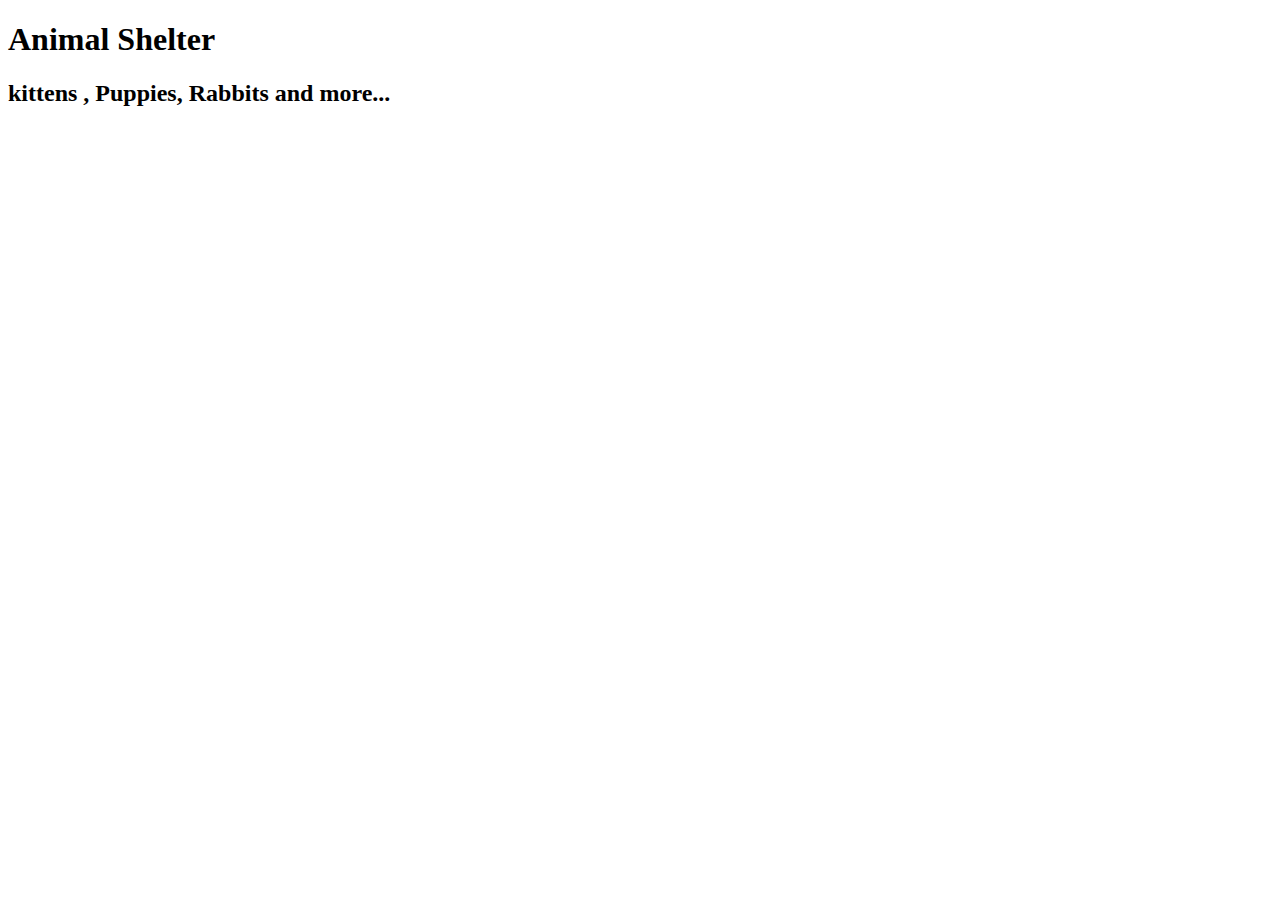
==== index.html @ e74e3f5b "Initial Commit" ====
<!DOCTYPE html>
<html lang="en">
<head>
    <meta charset="UTF-8">
    <meta name="viewport" content="width=device-width, initial-scale=1.0">
    <title>Shelter</title>
    <link rel="stylesheet" href="style.css">
</head>
<body>
    <h1>Animal Shelter</h1>
    <h2>kittens , Puppies, Rabbits and more...</h2>
</body>
</html>
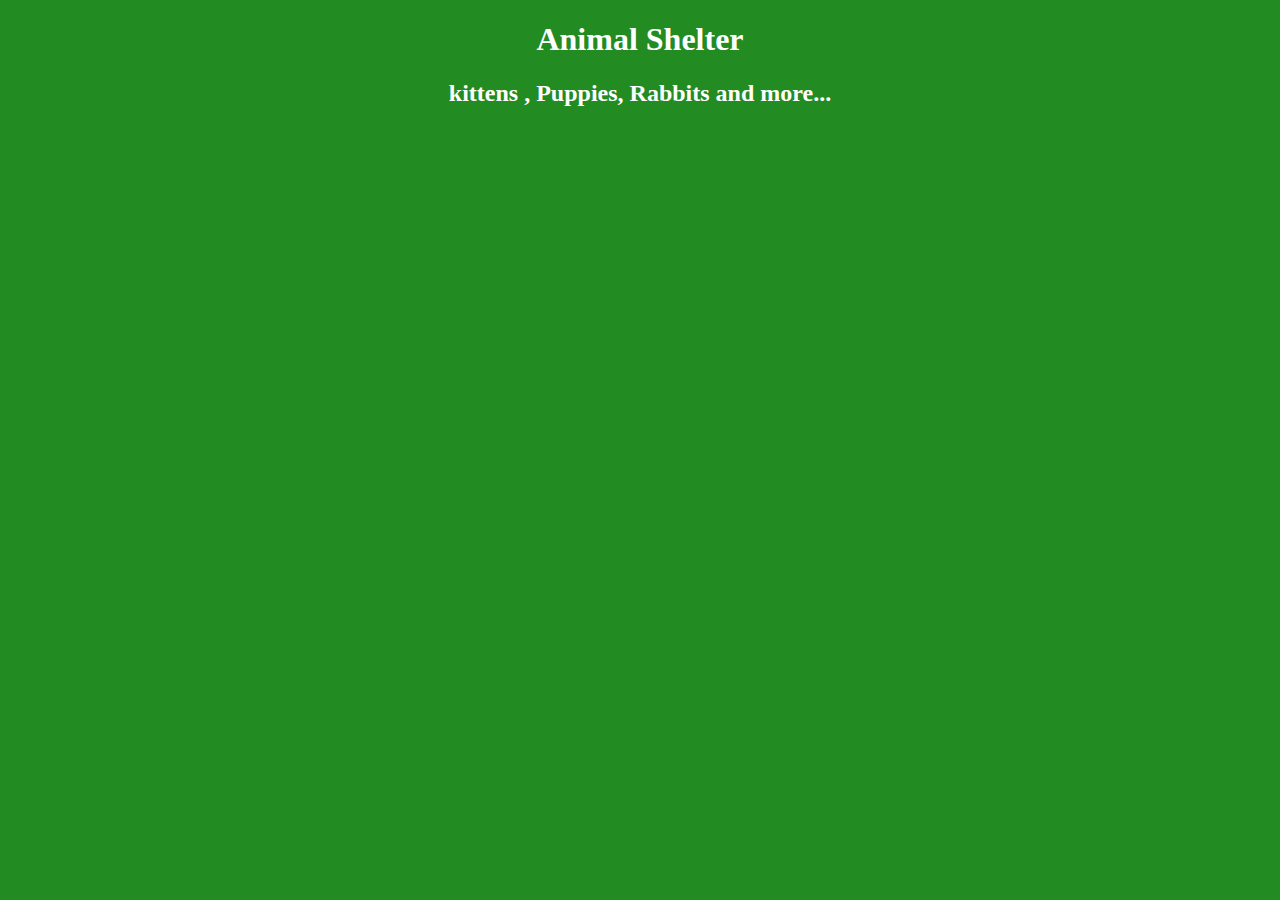
==== commit cd737630: "Adding styles" ====
--- a/index.html
+++ b/index.html
@@ -9,5 +9,7 @@
 <body>
     <h1>Animal Shelter</h1>
     <h2>kittens , Puppies, Rabbits and more...</h2>
+
+    
 </body>
 </html>--- a/style.css
+++ b/style.css
@@ -0,0 +1,6 @@
+body
+{
+    background-color: forestgreen;
+    color: white;
+    text-align: center;
+}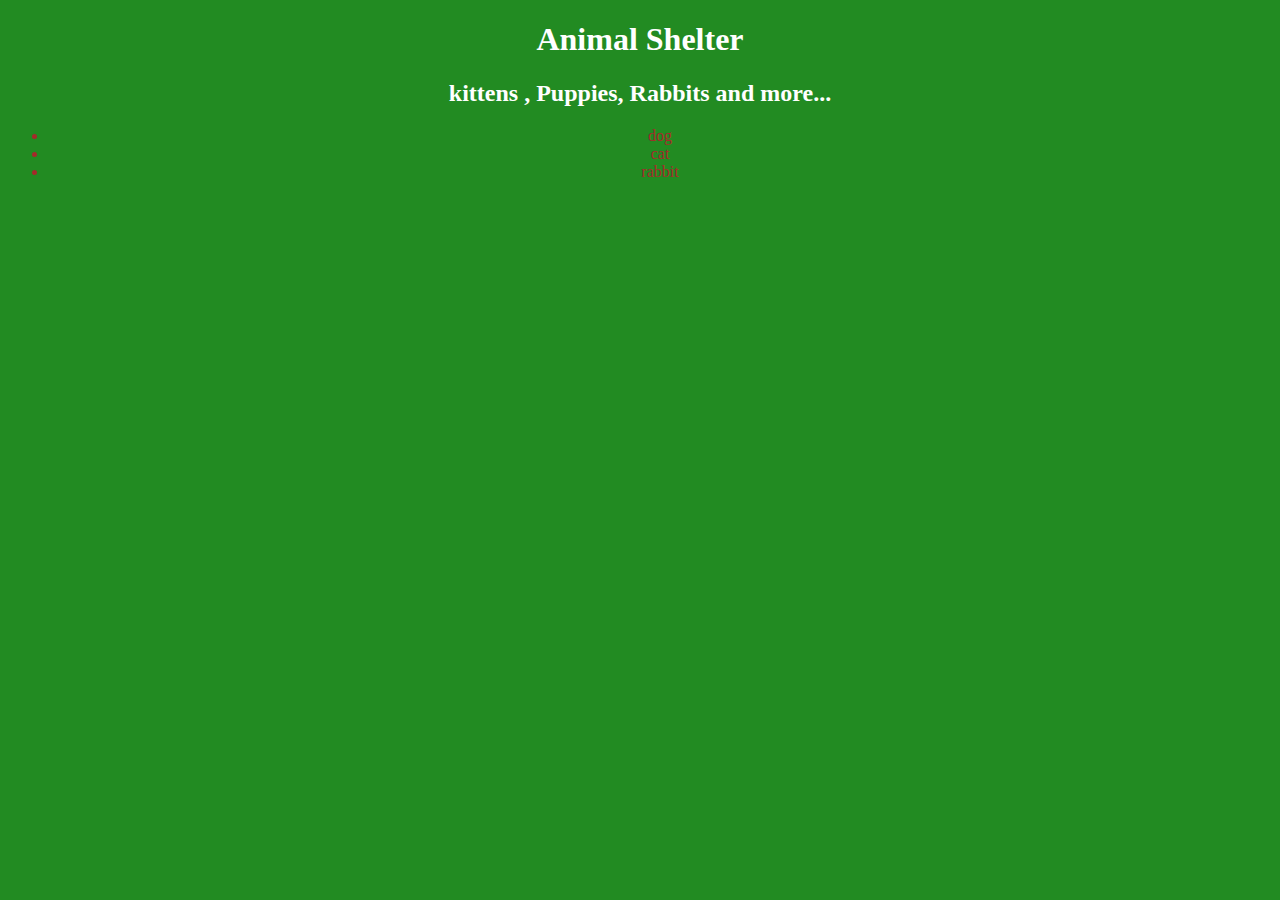
==== commit c23a491b: "add animals" ====
--- a/index.html
+++ b/index.html
@@ -10,6 +10,13 @@
     <h1>Animal Shelter</h1>
     <h2>kittens , Puppies, Rabbits and more...</h2>
 
-    
+    <ul>
+        <li>dog</li>
+        <li>cat</li>
+        <li>rabbit</li>
+
+    </ul>
+
+
 </body>
 </html>--- a/style.css
+++ b/style.css
@@ -3,4 +3,9 @@
     background-color: forestgreen;
     color: white;
     text-align: center;
+}
+
+ul
+{
+    color: brown;
 }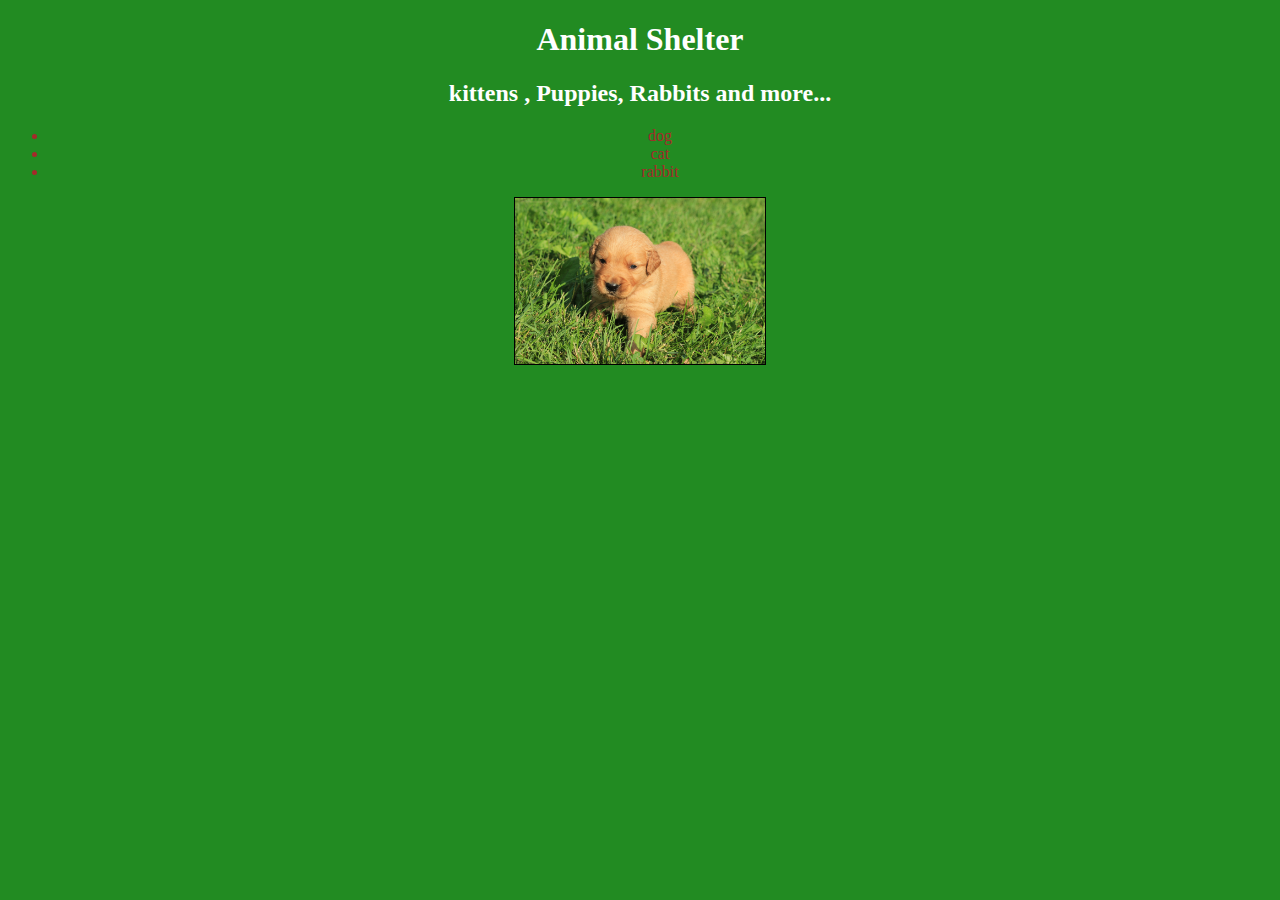
==== commit f9e680ea: "Adding home image" ====
--- a/index.html
+++ b/index.html
@@ -17,6 +17,7 @@
 
     </ul>
 
+    <img class = "home-image" src="assets/images/p1.jpg"></img>
 
 </body>
 </html>--- a/style.css
+++ b/style.css
@@ -8,4 +8,10 @@
 ul
 {
     color: brown;
+}
+
+
+.home-image{
+    width: 250px;
+    border: 1px solid black;
 }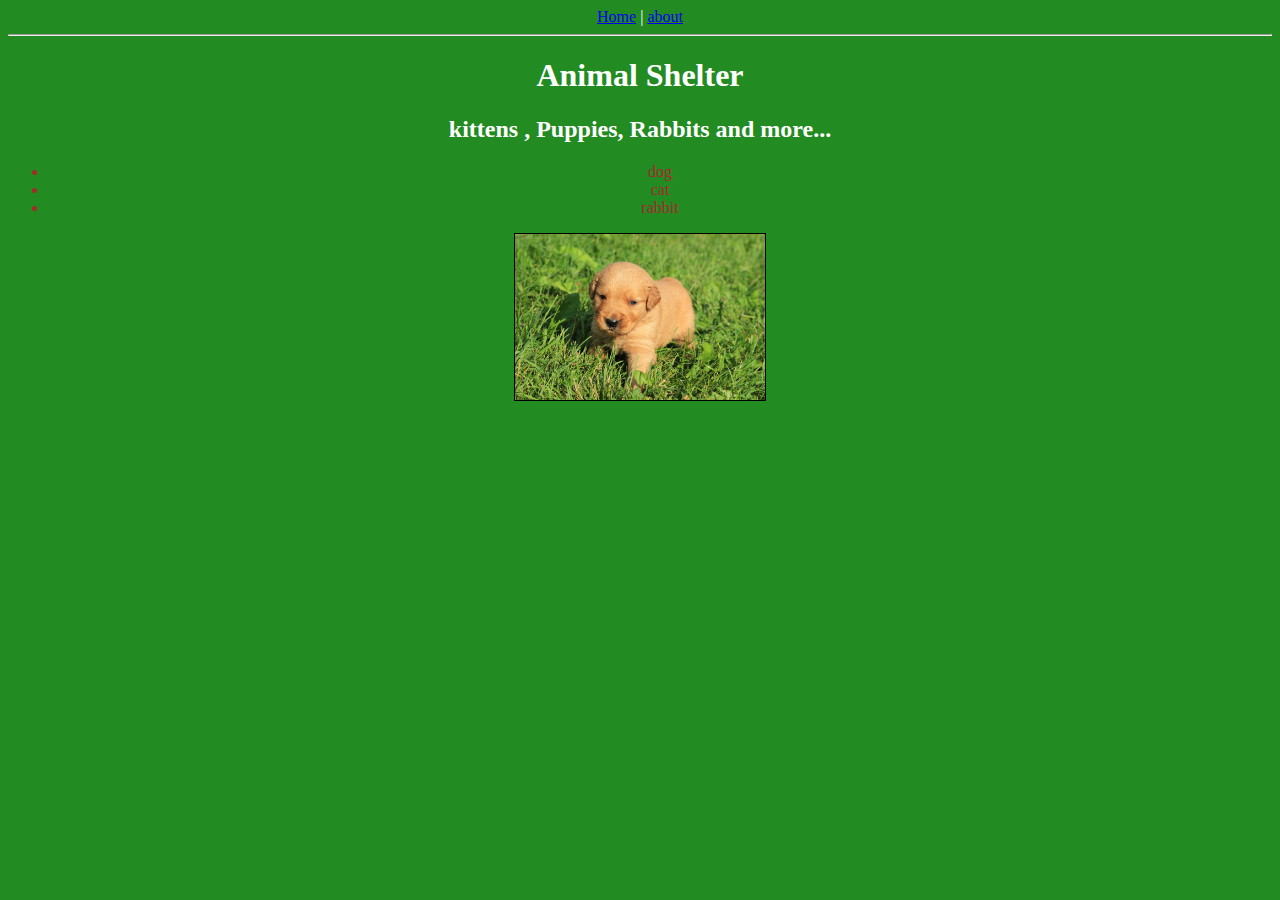
==== commit 61a55f46: "adding about page and menu" ====
--- a/index.html
+++ b/index.html
@@ -7,6 +7,12 @@
     <link rel="stylesheet" href="style.css">
 </head>
 <body>
+
+    <a href="index.html">Home</a>
+    <span>|</span>
+    <a href="about.html">about</a>
+    <hr>
+
     <h1>Animal Shelter</h1>
     <h2>kittens , Puppies, Rabbits and more...</h2>
 
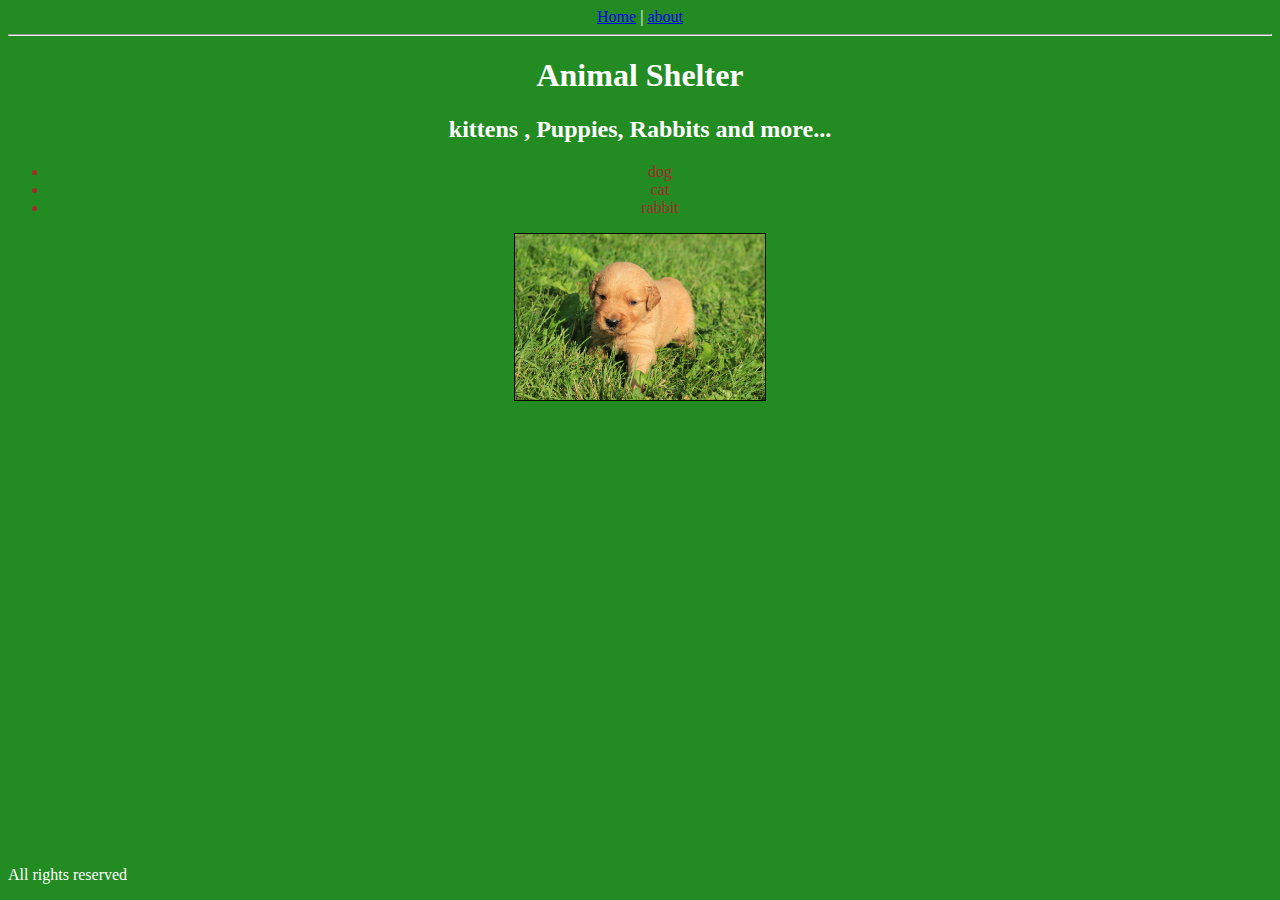
==== commit 5d1dadbe: "adding <div class = botton>" ====
--- a/index.html
+++ b/index.html
@@ -25,5 +25,8 @@
 
     <img class = "home-image" src="assets/images/p1.jpg"></img>
 
+    <div class = "botton">
+        <p>All rights reserved</p>
+    </div>
 </body>
 </html>--- a/style.css
+++ b/style.css
@@ -14,4 +14,9 @@
 .home-image{
     width: 250px;
     border: 1px solid black;
+}
+
+.botton{
+    position: absolute;
+    bottom: 0;
 }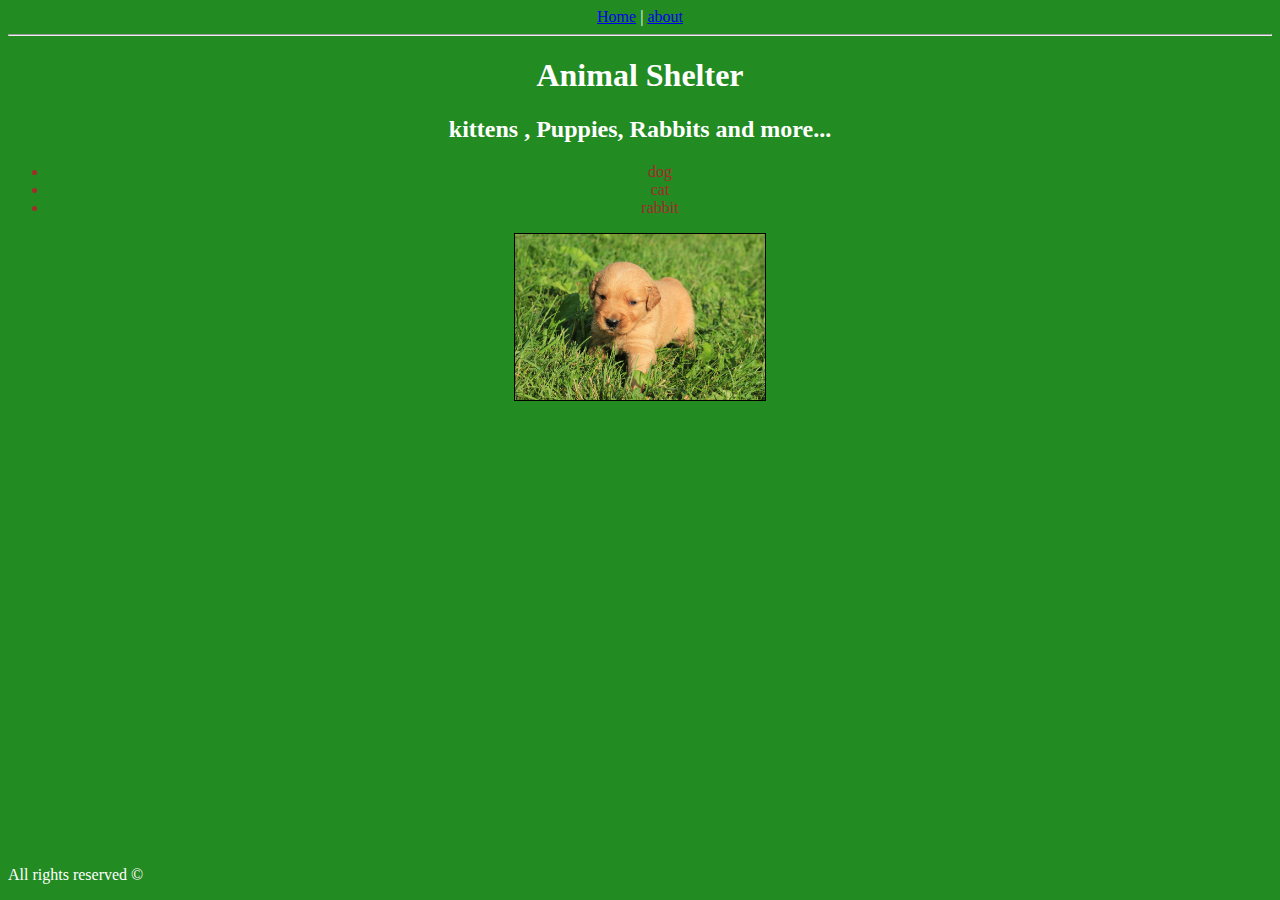
==== commit c01c8666: "adding rights" ====
--- a/index.html
+++ b/index.html
@@ -26,7 +26,7 @@
     <img class = "home-image" src="assets/images/p1.jpg"></img>
 
     <div class = "botton">
-        <p>All rights reserved</p>
+        <p>All rights reserved ©</p>
     </div>
 </body>
 </html>